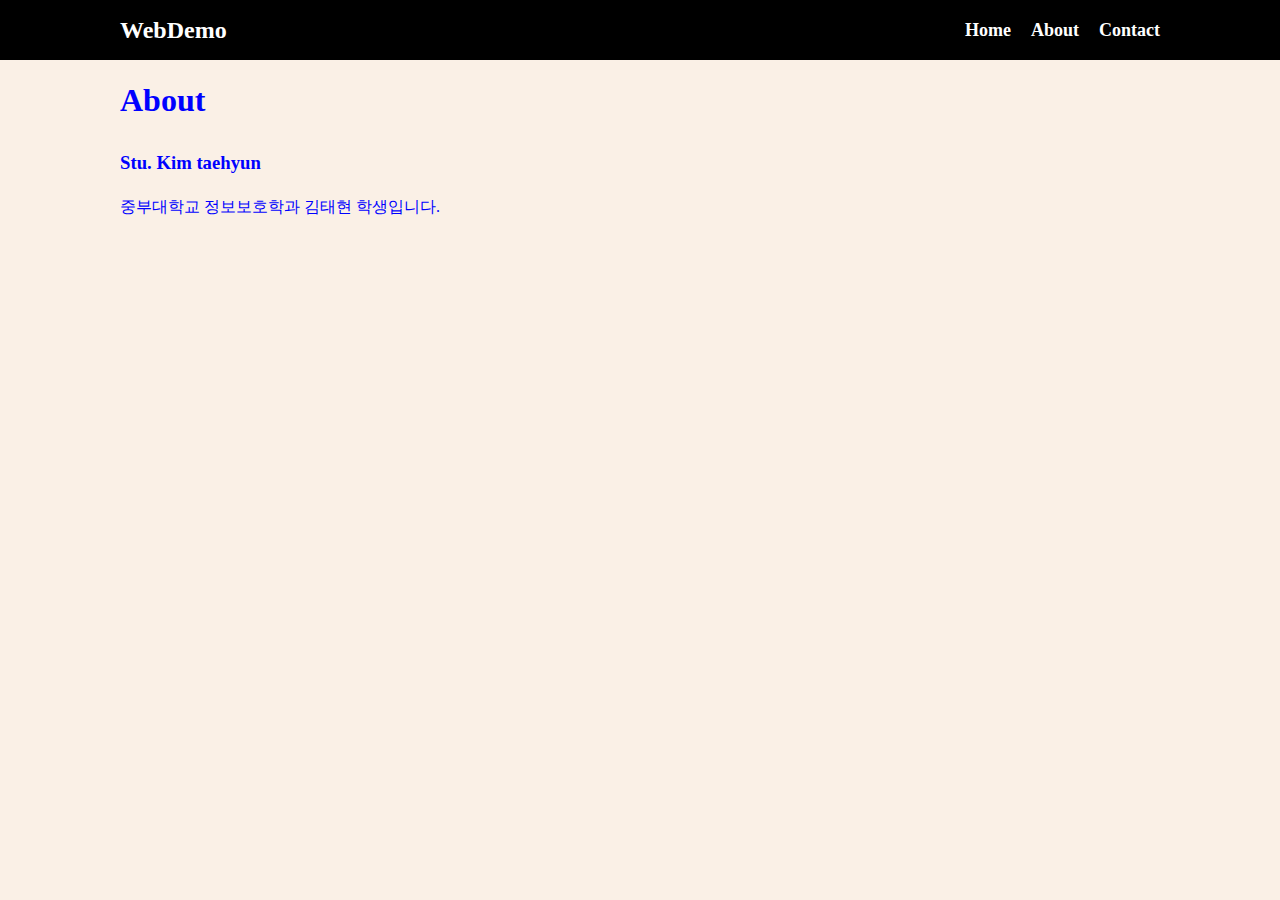
==== about.html @ 4b514456 "1주차 강의" ====
<!DOCTYPE html>
<html lang="en">
  <head>
    <meta charset="UTF-8" />
    <meta http-equiv="X-UA-Compatible" content="IE=edge" />
    <meta name="viewport" content="width=device-width, initial-scale=1.0" />
    <title>웹프로그래밍데모</title>
    <link rel="stylesheet" href="style.css" />
  </head>
  <body>
    <!--메뉴-->
    <nav class="navbar">
      <div class="container">
        <div class="logo">WebDemo</div>
        <ul class="nav">
          <li>
            <a href="index.html">Home</a>
          </li>
          <li>
            <a href="about.html">About</a>
          </li>
          <li>
            <a href="contact.html">Contact</a>
          </li>
        </ul>
      </div>
    </nav>

    <!--메인 섹션-->
    <section class="main">
      <div class="container">
        <h1>About</h1>

        <h3>Stu. Kim taehyun</h3>

        <p>중부대학교 정보보호학과 김태현 학생입니다.</p>
      </div>
    </section>

    <script src="main.js"></script>
  </body>
</html>
---- style.css ----
* {
    box-sizing: border-box;
    padding: 0;
    margin: 0;
  }
  
  body {
    font-size: 16px;
    line-height: 1.5;
    color: #333;
    background: linen;
  }
  
  ul {
    list-style-type: none;
  }
  
  .container {
    max-width: 1100px;
    margin: 0 auto;
    padding: 0 30px;
  }
  
  .main {
    color: blue;
    line-height: 2.5;
  }
  
  .navbar {
    background-color: black;
    color: #fff;
    height: 60px;
  }
  
  .navbar .container {
    display: flex;
    flex-direction: row;
    justify-content: space-between;
    align-items: center;
    height: 100%;
  }
  
  .navbar ul {
    display: flex;
    flex-direction: row;
  }
  
  .navbar ul li {
    margin-left: 20px;
  }
  
  .navbar .logo {
    font-size: x-large;
    font-weight: bold;
  }
  
  .navbar a {
    color: #fff;
    text-decoration: none;
    font-size: 18px;
    font-weight: bold;
  }
  
  .navbar a:hover {
    border-bottom: 2px #fff solid;
    color: #ddd;
  }
  
  button {
    padding: 5px 10px;
    margin: 5px 10px;
    font-size: large;
    font-weight: bold;
    background-color: lightgrey;
    /* border-radius: 10px;
    border-width: 0px; */
  }
  
  button:hover {
    color: red;
    background-color: yellow;
  }
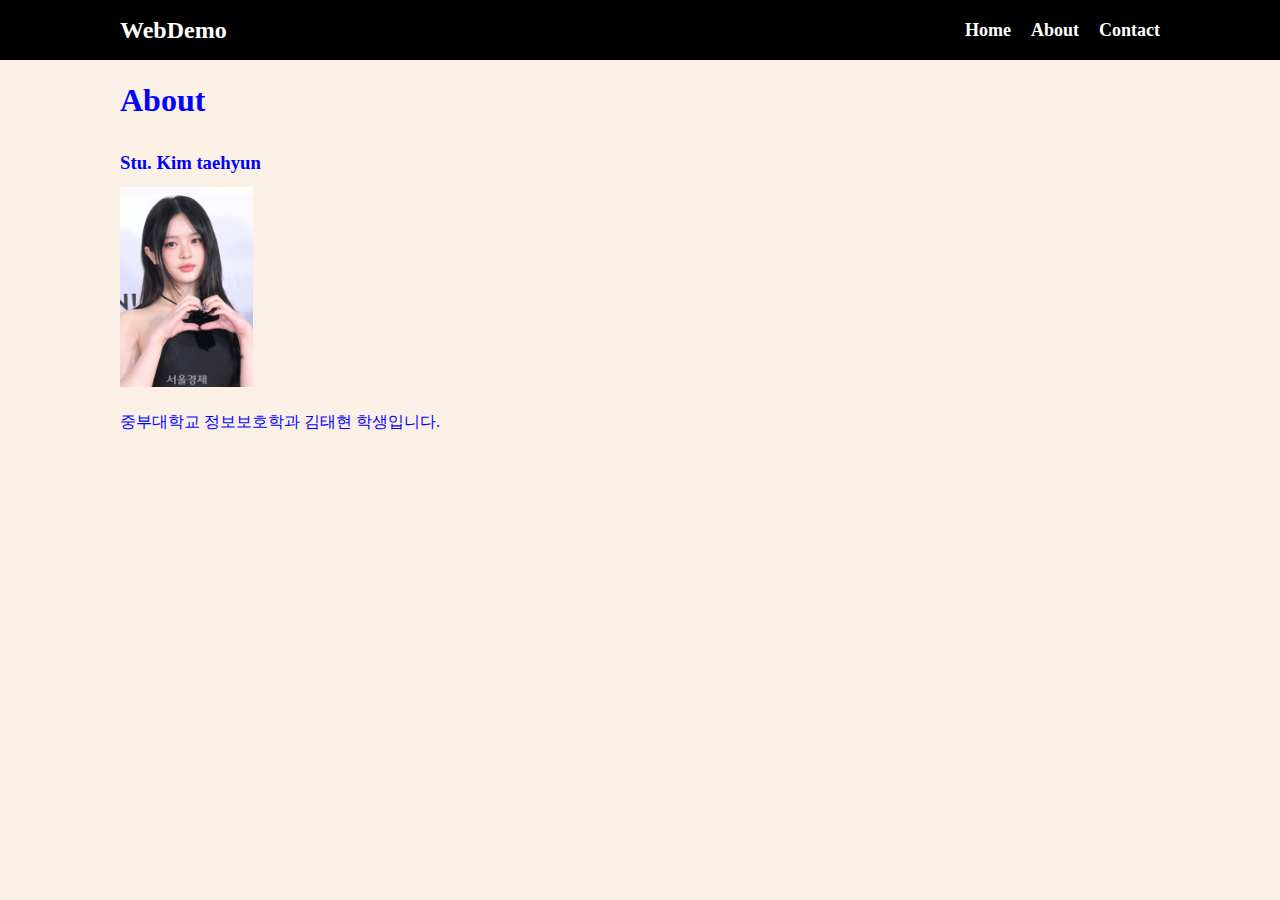
==== commit 0e5cc337: "2nd" ====
--- a/about.html
+++ b/about.html
@@ -32,6 +32,7 @@
         <h1>About</h1>
 
         <h3>Stu. Kim taehyun</h3>
+        <img src="img/hani.jpg" alt="photo" height="200px" />
 
         <p>중부대학교 정보보호학과 김태현 학생입니다.</p>
       </div>
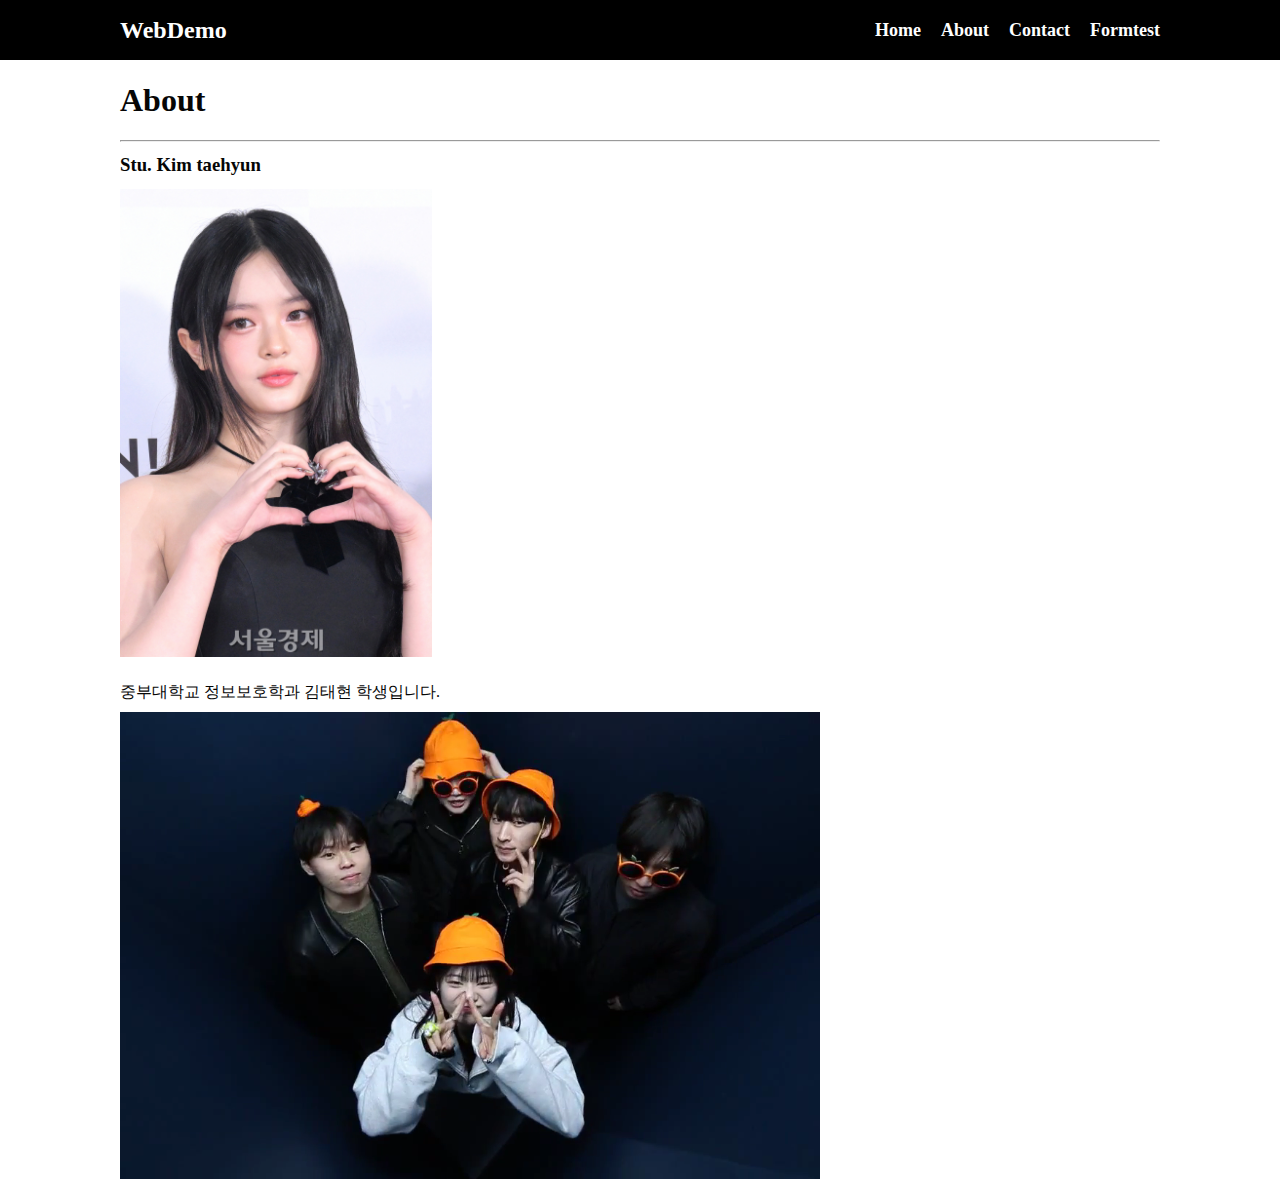
==== commit 0ad9e449: "3rd" ====
--- a/about.html
+++ b/about.html
@@ -22,6 +22,9 @@
           <li>
             <a href="contact.html">Contact</a>
           </li>
+          <li>
+            <a href="formtest.html">Formtest</a>
+          </li>
         </ul>
       </div>
     </nav>
@@ -30,11 +33,15 @@
     <section class="main">
       <div class="container">
         <h1>About</h1>
+        <hr>
 
         <h3>Stu. Kim taehyun</h3>
-        <img src="img/hani.jpg" alt="photo" height="200px" />
+        <img src="img/hani.jpg" alt="photo" width="30%" />
 
         <p>중부대학교 정보보호학과 김태현 학생입니다.</p>
+        <video src="jeju.mp4" width="700" autoplay muted loop></video><p>
+        <object type="text/html" width="100%" height="600" data="https://www.youtube.com/embed/lmJPeFW75qQ"></object></p>
+
       </div>
     </section>
 
--- a/style.css
+++ b/style.css
@@ -8,7 +8,7 @@
     font-size: 16px;
     line-height: 1.5;
     color: #333;
-    background: linen;
+    background: rgb(255, 255, 255);
   }
   
   ul {
@@ -22,7 +22,7 @@
   }
   
   .main {
-    color: blue;
+    color: rgb(6, 6, 6);
     line-height: 2.5;
   }
   
@@ -79,4 +79,16 @@
   button:hover {
     color: red;
     background-color: yellow;
-  }+  }
+
+ table{ border-collapse : collapse; }  /*이중선 제거*/
+ th,td{
+      width: 100px;
+      height: 50px;
+      text-align: center;
+      border: 1px solid #000;
+      
+      vertical-align: top;	/* 위 */
+      vertical-align: bottom;   /* 아래 */
+      vertical-align: middle;   /* 가운데 */
+    }
